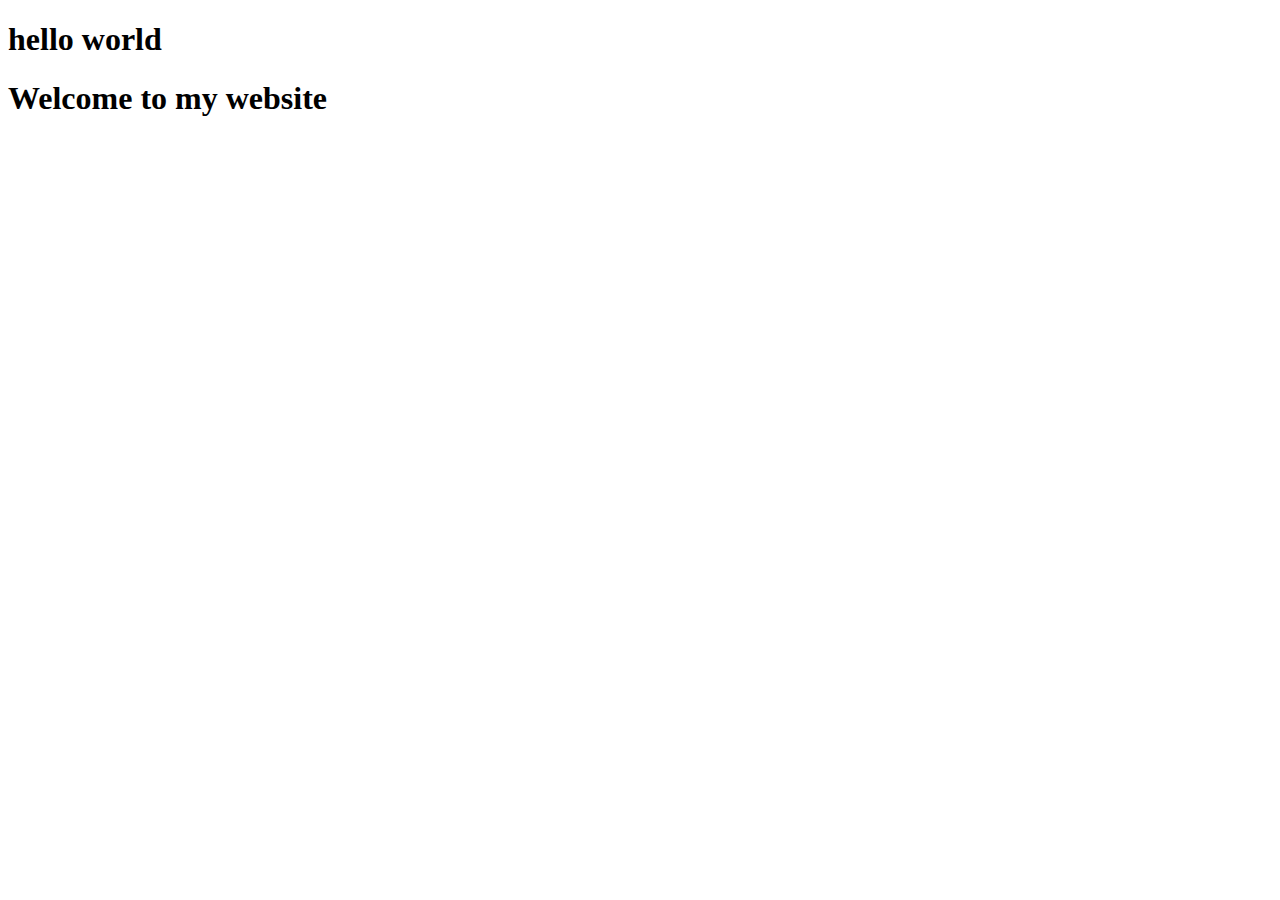
==== demo.html @ 41709f43 "adding two files" ====
<!DOCTYPE html>
<html lang="en">
<head>
<meta charset=UTF-8">
<title>My website</title>
</head>
<body>
<main>
<h1>
hello world</h1>
<h1>Welcome to my website</h1>
</main>
<script> src="index.js"></script>
</body>
</html>
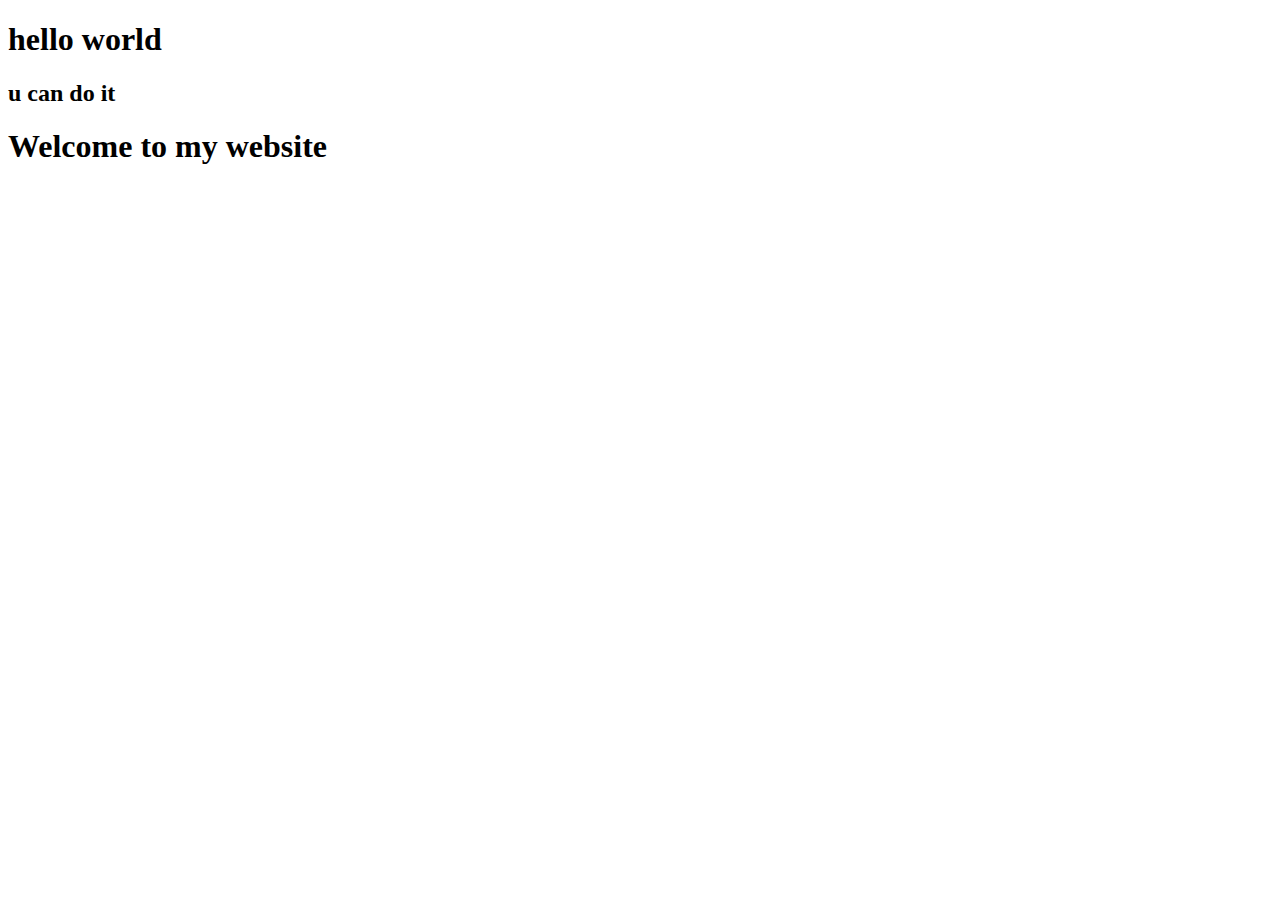
==== commit 197d7003: "after updation and comparision changes using diff" ====
--- a/demo.html
+++ b/demo.html
@@ -8,6 +8,9 @@
 <main>
 <h1>
 hello world</h1>
+<h2>
+u can do it</h2>
+
 <h1>Welcome to my website</h1>
 </main>
 <script> src="index.js"></script>
